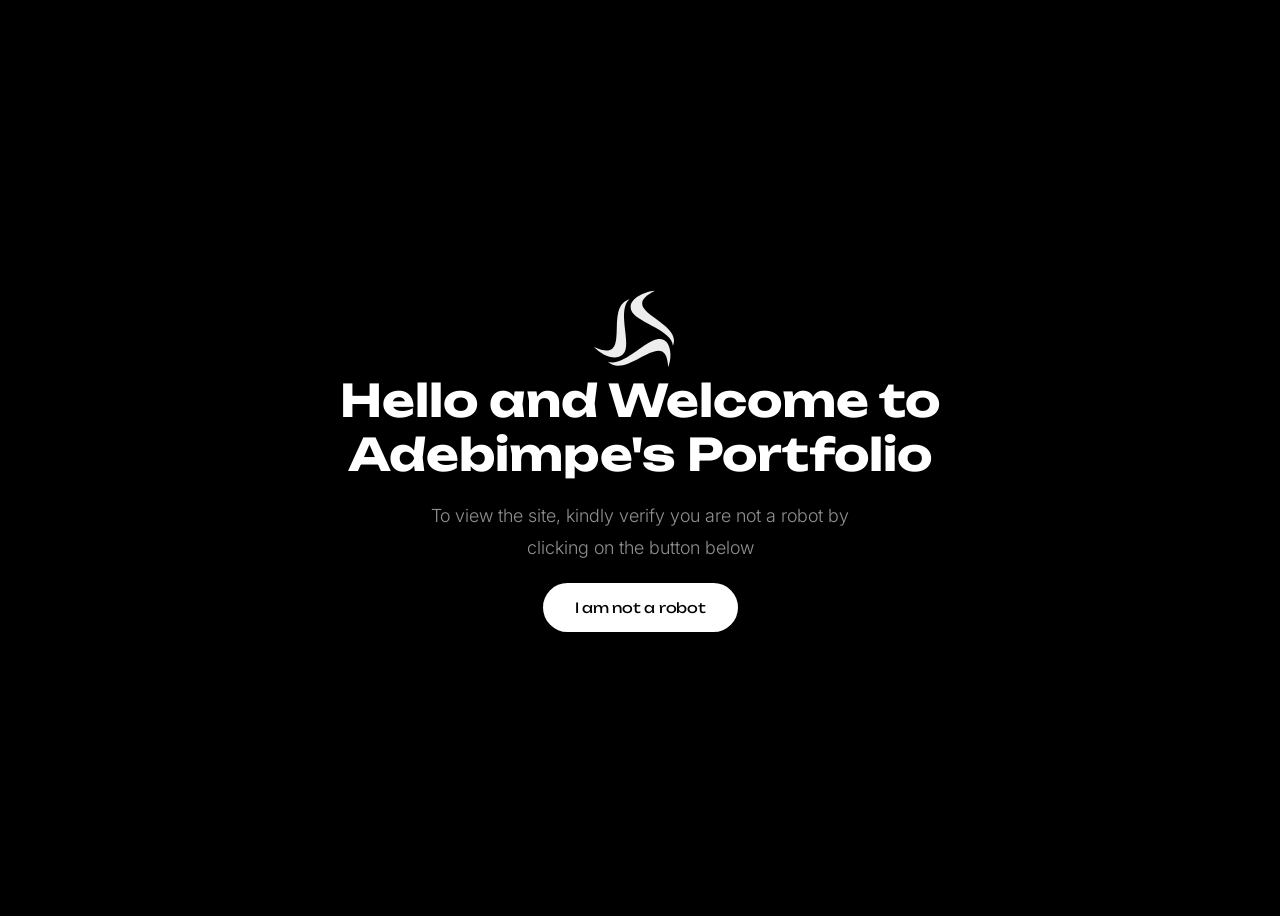
==== 3d.html @ df1ae9fd "Add files via upload 3d design portfolio page" ====
<!DOCTYPE html>
<html lang="en">
  <head>
    <meta charset="UTF-8" />
    <meta http-equiv="X-UA-Compatible" content="IE=edge" />
    <meta
      name="keywords"
      content="Adebimpe Omolaso, Product Designer, UX, UI, Interaction Designer, Visual Designer"
    />
    <meta
      name="description"
      content="I'm Adebimpe. Bridging Realities Through Visuals: an enterprising designer who combines user experience design, design sprints, interaction, motion, creative design, and visual design to solve complex business problems."
    />
    <meta
      name="viewport"
      content="width=device-width, initial-scale=1.0, minimum-scale=1.0, maximum-scale=1.0, user-scalable=no,viewport-fit=cover"
    />
    <link
      href="https://fonts.googleapis.com/icon?family=Material+Icons"
      rel="stylesheet"
    />
    <link
      href="https://use.fontawesome.com/releases/v5.0.1/css/all.css"
      rel="stylesheet"
    />
    <title>Adebimpe Omolaso</title>
    <link rel="stylesheet" href="style.css" />
    <link rel="shortcut icon" type="image/jpg" href="/img/a-logo.ico" />
    <script src="https://code.jquery.com/jquery-3.6.0.min.js"></script>
  </head>
  <body>
    <main class="main-body">
      <div class="top-part">
        
      <video preload autoplay loop muted src="/img/Loader.mp4" class="videoController custom-controls"></video>
      <svg class="center-svg" xmlns="http://www.w3.org/2000/svg" viewBox="0 0 30.6 29.23">
        <path class="cls-1" d="M14.68,8.26C11.94,3.98,18.32,.43,23.29,0c-15.34,7.76,10.82,11.39,6.91,21.03-.25-5.77-13.07-8.92-15.52-12.77h0Z"/>
        <path class="cls-1" d="M24.2,18.52c5.25-.74,5.92,6.2,4.18,10.71-.81-16.4-15.53,5.04-23.06-2.1,5.63,2.01,14.15-7.95,18.88-8.61h0Z"/>
        <path class="cls-1" d="M11.91,22.98c-2,4.72-8.66,2.04-11.91-1.5C15.41,28.44,3.27,6.16,13.61,3.19c-4.68,3.76,.1,15.53-1.7,19.79h0Z"/>
      </svg>
    </div>
      <h1>Hello and Welcome to Adebimpe's Portfolio</h1>
      <div class="header-ctas">
        <div class="video-container">
          <p>To view the site, kindly verify you are not a robot by clicking on the button below</p>
          <a href="https://adebimpeomolaso.framer.website">
          <button class="rounded-button">I am not a robot</button>
           </a>
        </div>
      </div>
    </main>
    <script>
      $(document).ready(function() {
        // when the page is loaded, hide the custom controls
        $('.custom-controls-wrapper').hide();
        
        // when the video is clicked, toggle the custom controls
        $('video.custom-controls').click(function() {
          $('.custom-controls-wrapper').toggle();
        });
      });
    </script>
  </body>
</html>
---- style.css ----
@import url('https://fonts.googleapis.com/css2?family=Inter:wght@300;900&family=Unbounded:wght@500&display=swap');
body {
  padding: 0;

  font-family: 'Inter', sans-serif;
  font-family: 'Unbounded', cursive;
  background-color: #000000;
  overflow: hidden;

}
.top-part {
  display: flex;
  position: relative;
  justify-content: center;
  align-items: center;
}
svg{
  position: absolute;
  margin: auto;
  width: 80px;
  height: 80px;
  margin-left: -12px;

}

main {
  max-width: 680px;
  margin:  auto;
  padding: 0 auto;
  height: 100vh;
  display: flex;
  flex-direction: column;
  justify-content: center;
  text-align: center;
  align-items: center;
}
.rounded-button {
  background: rgba(255, 255, 255, 1);
  border: none;
  color: #000000;
  padding: 16px 32px;
  text-align: center;
  text-decoration: none;
  display: inline-block;
  font-size: 14px;
  font-family: 'Unbounded', cursive;
  letter-spacing: -.25px;
  
  border-radius: 30px;
  transition: background-color 0.3s ease-in-out, transform 0.3s ease-in-out;
}

/* Button hover state */
.rounded-button:hover {
  background: linear-gradient(
    156.6deg,
    #77b30d 15.1%,
    #004626 120.9%
  );
  background-color: rgba(41, 41, 41, 0.8);
  transform: scale(1.1,1.1);
}


h1 {

font-family: 'Unbounded', cursive !important;
font-weight: 700; 
margin: 0px;
color: #fff;
font-style: normal;
font-size: 2.8em;
line-height: 120%;
}

p {
font-style: normal;
font-weight: 300;
font-size: 18px;
line-height: 180%;
color: #ffffff90;
max-width: 65%;
font-family: 'Inter', sans-serif;
align-self: center;
}
.video-container{
  display: flex;
  flex-direction: column;

}
/* Hide video player controls for modern webkit-based browsers */
video::-webkit-media-controls {
  display: none;
}

/* Hide video player controls for older webkit-based browsers */
video::-webkit-media-controls-enclosure {
  display: none;
}

/* Hide video player controls for Firefox */
video::-moz-media-controls-panel {
  display: none;
}

/* Hide video player controls for IE and Edge */
video::-ms-media-controls {
  display: none;
}

/* Hide video player controls for all other browsers */
/* Show custom controls */
video.custom-controls {
  /* display custom controls */
  display: block;
}
.main-body {
  position: relative;
}
.cls-1{
  scale: 100%;
  fill: #ededed;
}

a {
  text-decoration: none;
  color: #000000;
}

video {
  width: 60%;
  height: auto;
  object-fit: cover;
}

button.rounded-button {
  border: none;
}

button.rounded-button:hover {
  border: none;
}

.gif-container {
  width: 400px;
  height: 400px;
  overflow: hidden;
}

.gif-container img {
  width: 100%;
  height: auto;
  object-fit: cover;
  animation: animateGif 2s linear infinite;
}

@keyframes animateGif {
  0% {
    transform: scale(1);
  }
  50% {
    transform: scale(1.2);
  }
  100% {
    transform: scale(1);
  }
}

@media only screen and (max-width: 600px) {
  h1 {
    font-size: 2em;
    line-height: 1.25em;
    letter-spacing: -1.5px;
  }

  .header-ctas {
    display: block;
    column-gap: 24px;
  }

  button.rounded-button {
    margin-top: 16px;
  }
}

@media only screen and (max-width: 390px) {
  h1 {
    font-size: 1.5em;
    line-height: 1.25em;
    letter-spacing: 1px;
  }

  .header-ctas {
    display: block;
    column-gap: 24px;
  }

  button.rounded-button {
    margin-top: 16px;
  }
  p {
   
    font-size: 16px;
    line-height: 160%;
    color: #ffffff90;
    max-width: 100%;

    }
    .cls-1{
      scale: 60%;
      fill: #ededed;
    }
    svg{
      position: absolute;
      margin: auto;
      width: 80px;
      height: 80px;
      margin-left: 28px;
      margin-top: 27px;
    }
    video {
      width: 100%;
      height: auto;
      object-fit: cover;
    }
}
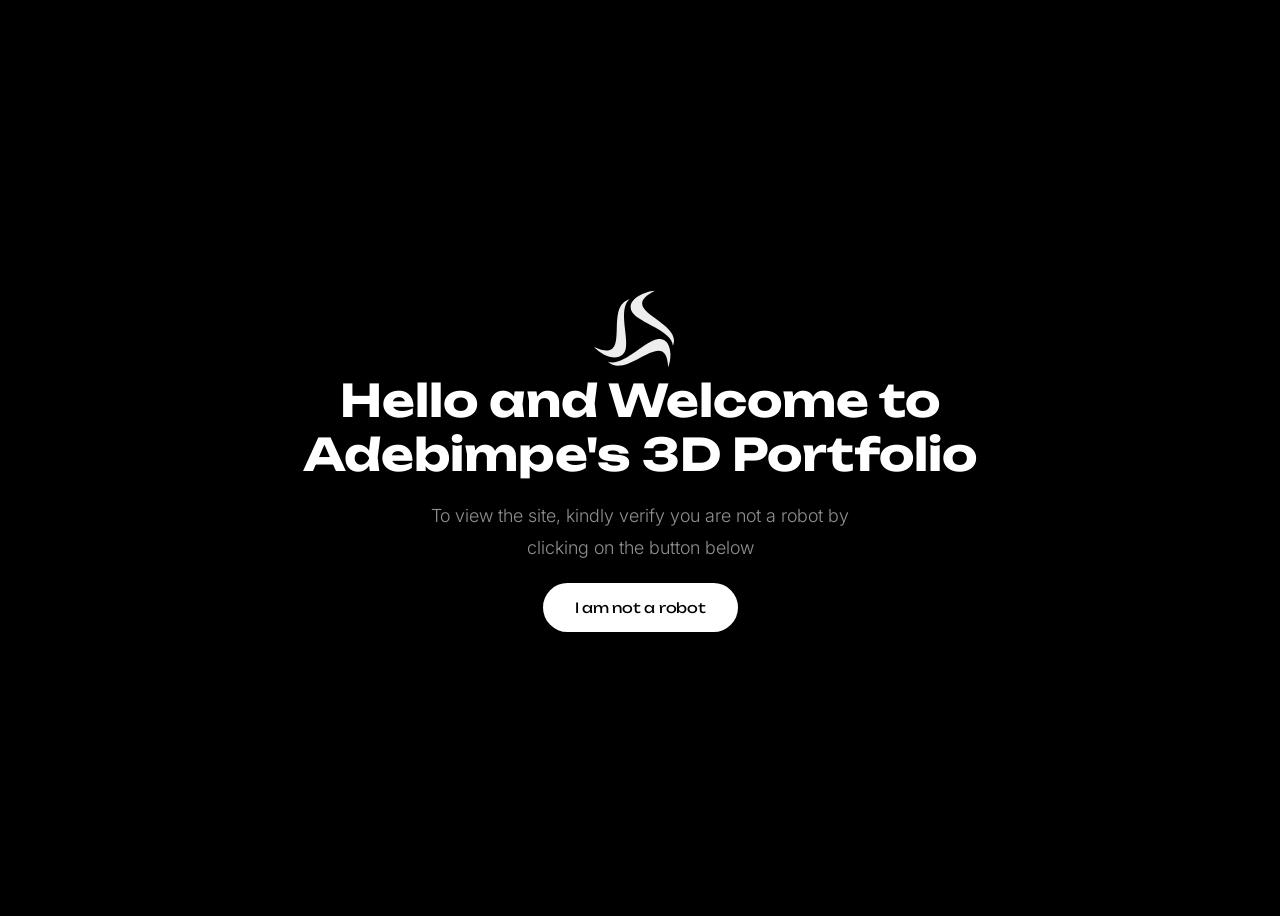
==== commit 6d99ab3c: "Update 3d.html" ====
--- a/3d.html
+++ b/3d.html
@@ -39,7 +39,7 @@
         <path class="cls-1" d="M11.91,22.98c-2,4.72-8.66,2.04-11.91-1.5C15.41,28.44,3.27,6.16,13.61,3.19c-4.68,3.76,.1,15.53-1.7,19.79h0Z"/>
       </svg>
     </div>
-      <h1>Hello and Welcome to Adebimpe's Portfolio</h1>
+      <h1>Hello and Welcome to Adebimpe's 3D Portfolio</h1>
       <div class="header-ctas">
         <div class="video-container">
           <p>To view the site, kindly verify you are not a robot by clicking on the button below</p>
